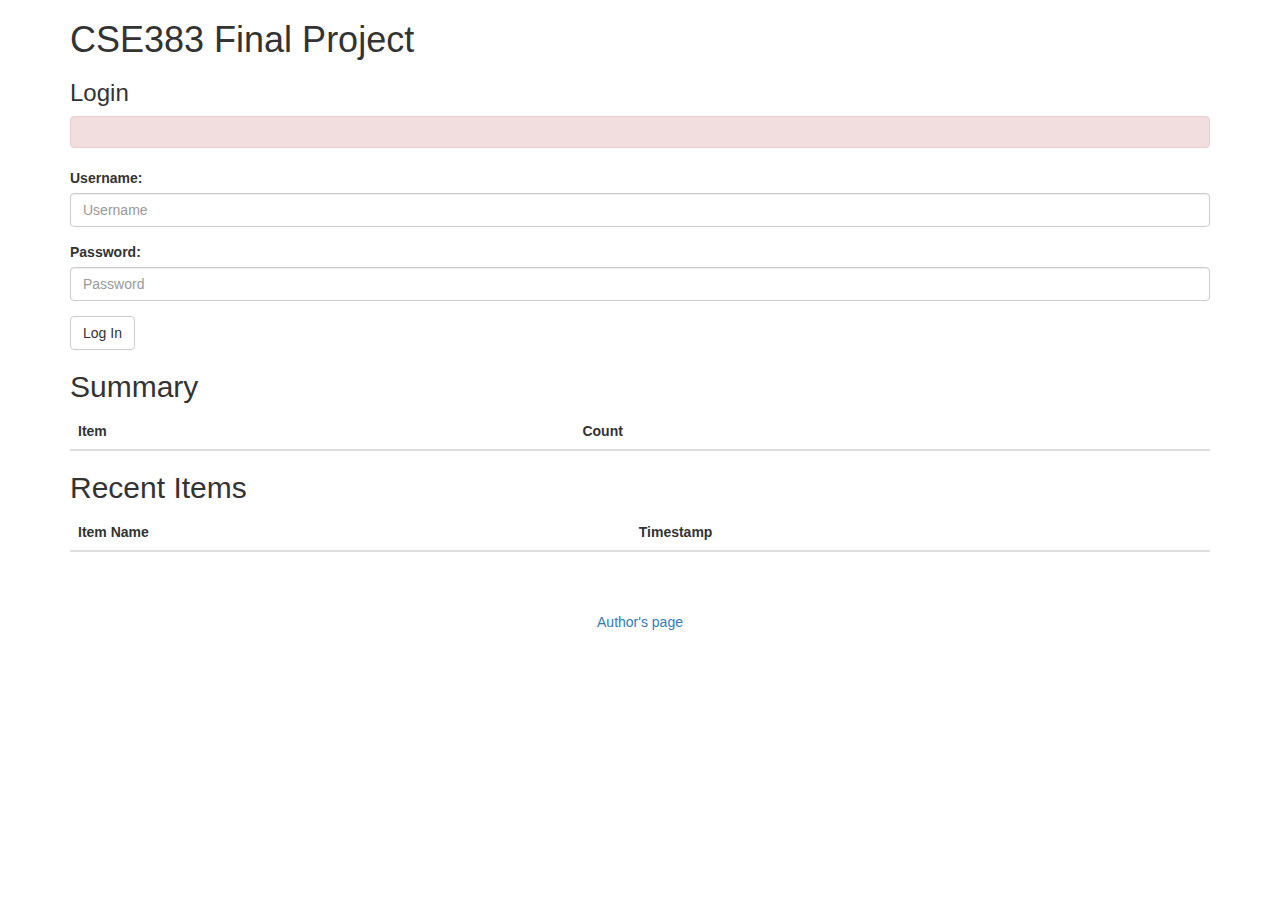
==== application/index.html @ 23978b17 "index and author" ====
<!DOCTYPE html>
<html lang="en">
    <head>
        <meta charset="utf-8">
        <title>CSE383 Final Project - REST API</title>

        <link rel="stylesheet" href="https://maxcdn.bootstrapcdn.com/bootstrap/3.3.7/css/bootstrap.min.css">
        <script src="https://ajax.googleapis.com/ajax/libs/jquery/3.3.1/jquery.min.js"></script>
        <script src="https://maxcdn.bootstrapcdn.com/bootstrap/3.3.7/js/bootstrap.min.js"></script>
        <link rel="stylesheet" href="css/stylesheet.css">
    </head>
    <body>
        <div class="container" id="page-content">
            <div class="heading">
                <h1>CSE383 Final Project</h1>
                <h3 id="login-banner">Login</h3>
            </div>

            <div id="error" class="alert alert-danger">
            </div>

            <form method="POST" id="login-form">
                <div class="form-group">
                    <label for="username">Username: </label>
                    <input class="form-control" id="username" type="text" for="username" name="username" placeholder="Username">
                </div>
                <div class="form-group">
                    <label for="password">Password: </label>
                    <input class="form-control" id="password" type="password" for="password" name="password" placeholder="Password">
                </div>
                <button type="button" class="btn btn-default" onclick="sendLoginCredentials()">Log In</button>
            </form>

            <!-- Content available after logging in -->
            <div id="auth-content">
                <div id="buttons">
                    <!-- Updated with buttons after authentication success -->
                </div>
    
                <div id="diary-content">
                    <h2 class="section-heading">Summary</h2>
                    <table id="diary-items" class="table">
                        <thead id="diary-items-head">
                            <th>Item</th>
                            <th>Count</th>
                        </thead>
                        <tbody id="diary-items-body"></tbody>
                    </table>

                    <h2 class="section-heading">Recent Items</h2>
                    <div id="update-scrollbox">
                        <table id="update-log" class="table">
                            <thead id="update-log-head">
                                <th>Item Name</th>
                                <th>Timestamp</th>
                            </thead>
                            <tbody id="update-log-body"></tbody>
                        </table>
                    </div>
                </div>
            </div> <!-- end of auth content -->
        </div>

        <script src="js/javascript.js"></script>
		<br>
		<br>
		<center> <a href="author.html" target="_blank"> Author's page </a> </center>
    </body>
</html>
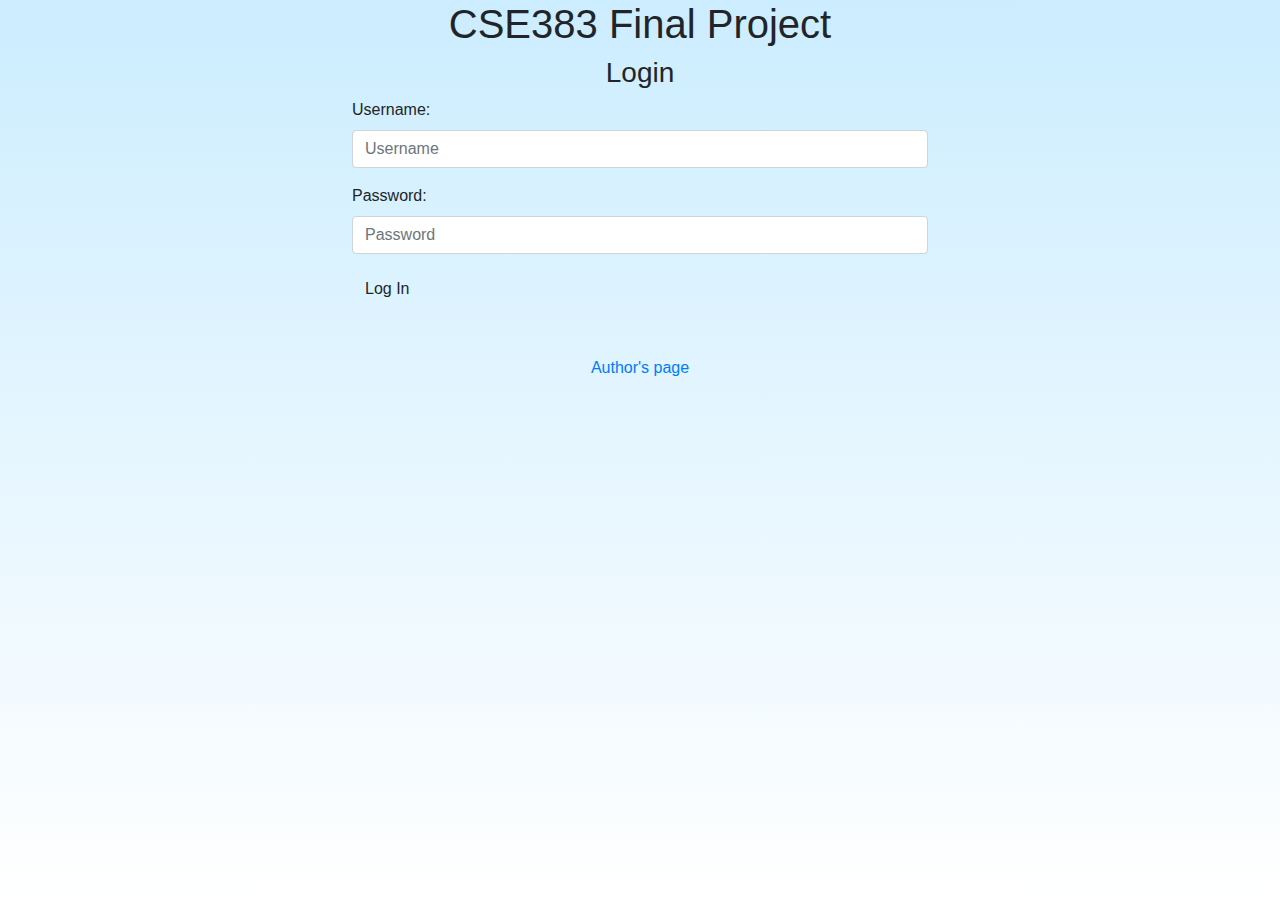
==== commit 414c47dc: "new index file" ====
--- a/application/index.html
+++ b/application/index.html
@@ -4,7 +4,7 @@
         <meta charset="utf-8">
         <title>CSE383 Final Project - REST API</title>
 
-        <link rel="stylesheet" href="https://maxcdn.bootstrapcdn.com/bootstrap/3.3.7/css/bootstrap.min.css">
+        <link rel="stylesheet" href="https://stackpath.bootstrapcdn.com/bootstrap/4.3.1/css/bootstrap.min.css" integrity="sha384-ggOyR0iXCbMQv3Xipma34MD+dH/1fQ784/j6cY/iJTQUOhcWr7x9JvoRxT2MZw1T" crossorigin="anonymous">
         <script src="https://ajax.googleapis.com/ajax/libs/jquery/3.3.1/jquery.min.js"></script>
         <script src="https://maxcdn.bootstrapcdn.com/bootstrap/3.3.7/js/bootstrap.min.js"></script>
         <link rel="stylesheet" href="css/stylesheet.css">
--- a/application/css/stylesheet.css
+++ b/application/css/stylesheet.css
@@ -0,0 +1,59 @@
+body {
+    background: linear-gradient(to bottom, #ccedff 0%, #ffffff 100%);
+    min-height: 100vh;
+    min-width: 100vw;
+}
+
+#page-content {
+    min-width: 75vw;
+}
+
+#login-form {
+    margin-left: auto;
+    margin-right: auto;
+    max-width: 45vw;
+}
+
+/* Error div for incorrect login */
+#error {
+    margin: 2.5rem auto 1.5rem auto;
+    max-width: 45vw;
+    display: none;
+}
+
+.heading {
+    text-align: center;
+}
+
+.section-heading {
+    padding-top: 15px;
+}
+
+#auth-content {
+    display: none;
+}
+
+#buttons {
+    margin-left: auto;
+    margin-right: auto;
+    margin-top: 4rem;
+    text-align: center;
+    width: 70%;
+}
+
+#buttons button {
+    margin: 0 0.5rem;
+}
+
+#diary-content {
+    margin-left: auto;
+    margin-right: auto;
+    width: 70%;
+}
+
+#update-scrollbox {
+    overflow-y: scroll;
+    max-height: 50vh;
+    padding: 0 2rem;
+    margin-bottom: 2rem;
+}
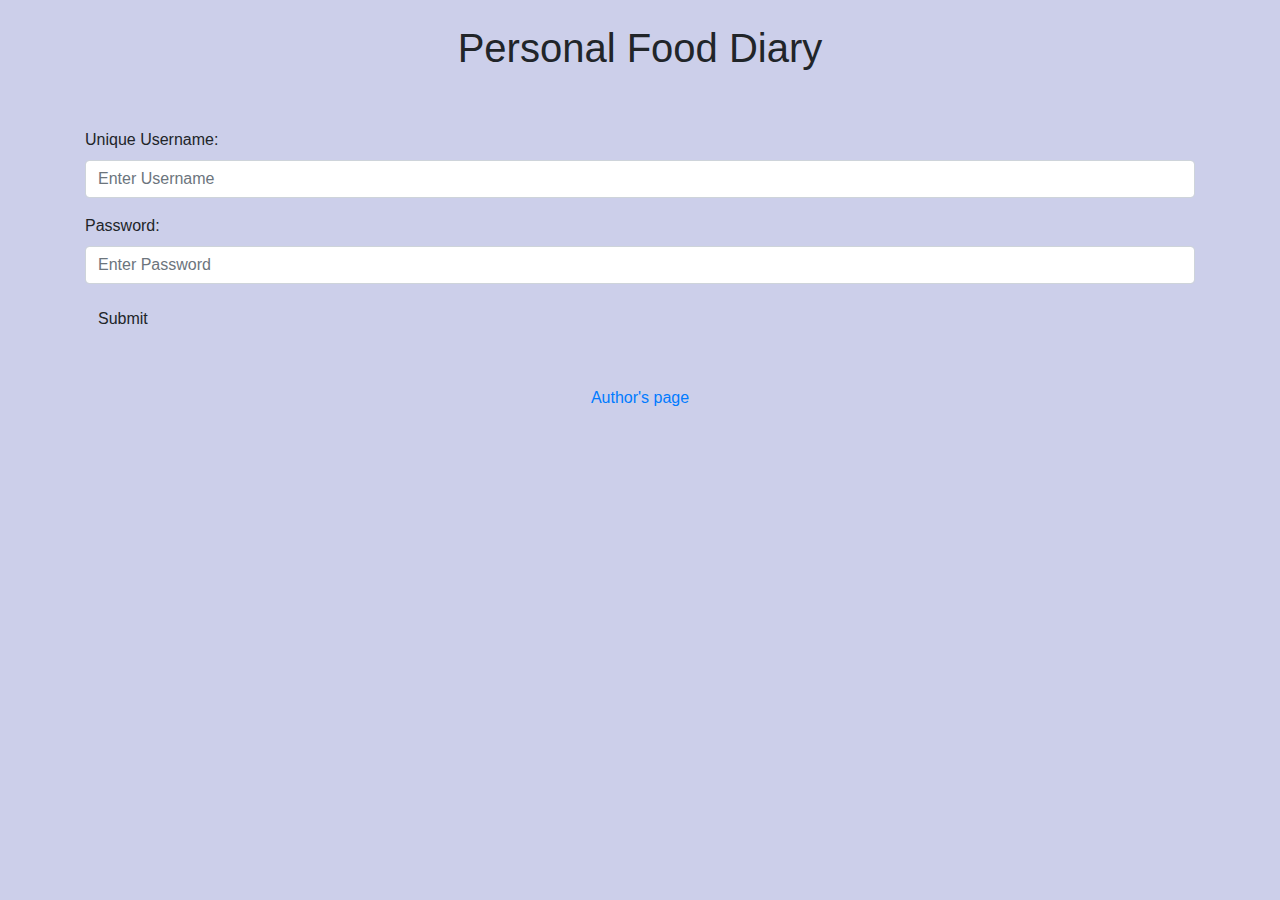
==== commit bc597cec: "index page" ====
--- a/application/index.html
+++ b/application/index.html
@@ -1,69 +1,79 @@
-<!DOCTYPE html>
-<html lang="en">
-    <head>
-        <meta charset="utf-8">
-        <title>CSE383 Final Project - REST API</title>
-
-        <link rel="stylesheet" href="https://stackpath.bootstrapcdn.com/bootstrap/4.3.1/css/bootstrap.min.css" integrity="sha384-ggOyR0iXCbMQv3Xipma34MD+dH/1fQ784/j6cY/iJTQUOhcWr7x9JvoRxT2MZw1T" crossorigin="anonymous">
-        <script src="https://ajax.googleapis.com/ajax/libs/jquery/3.3.1/jquery.min.js"></script>
-        <script src="https://maxcdn.bootstrapcdn.com/bootstrap/3.3.7/js/bootstrap.min.js"></script>
-        <link rel="stylesheet" href="css/stylesheet.css">
-    </head>
-    <body>
-        <div class="container" id="page-content">
-            <div class="heading">
-                <h1>CSE383 Final Project</h1>
-                <h3 id="login-banner">Login</h3>
-            </div>
-
-            <div id="error" class="alert alert-danger">
-            </div>
-
-            <form method="POST" id="login-form">
-                <div class="form-group">
-                    <label for="username">Username: </label>
-                    <input class="form-control" id="username" type="text" for="username" name="username" placeholder="Username">
-                </div>
-                <div class="form-group">
-                    <label for="password">Password: </label>
-                    <input class="form-control" id="password" type="password" for="password" name="password" placeholder="Password">
-                </div>
-                <button type="button" class="btn btn-default" onclick="sendLoginCredentials()">Log In</button>
-            </form>
-
-            <!-- Content available after logging in -->
-            <div id="auth-content">
-                <div id="buttons">
-                    <!-- Updated with buttons after authentication success -->
-                </div>
-    
-                <div id="diary-content">
-                    <h2 class="section-heading">Summary</h2>
-                    <table id="diary-items" class="table">
-                        <thead id="diary-items-head">
-                            <th>Item</th>
-                            <th>Count</th>
-                        </thead>
-                        <tbody id="diary-items-body"></tbody>
-                    </table>
-
-                    <h2 class="section-heading">Recent Items</h2>
-                    <div id="update-scrollbox">
-                        <table id="update-log" class="table">
-                            <thead id="update-log-head">
-                                <th>Item Name</th>
-                                <th>Timestamp</th>
-                            </thead>
-                            <tbody id="update-log-body"></tbody>
-                        </table>
-                    </div>
-                </div>
-            </div> <!-- end of auth content -->
-        </div>
-
-        <script src="js/javascript.js"></script>
-		<br>
-		<br>
-		<center> <a href="author.html" target="_blank"> Author's page </a> </center>
-    </body>
-</html>
+<!DOCTYPE html>
+<html lang="en">
+  <head>
+    <meta charset="utf-8">
+    <meta name="viewport" content="width=device-width, initial-scale=1, shrink-to-fit=no">
+    <link rel="stylesheet" href="https://stackpath.bootstrapcdn.com/bootstrap/4.3.1/css/bootstrap.min.css" integrity="sha384-ggOyR0iXCbMQv3Xipma34MD+dH/1fQ784/j6cY/iJTQUOhcWr7x9JvoRxT2MZw1T" crossorigin="anonymous">
+    <title>383 Final Project</title>
+    <script src="https://ajax.googleapis.com/ajax/libs/jquery/3.3.1/jquery.min.js"></script>
+    <script src="https://maxcdn.bootstrapcdn.com/bootstrap/3.3.7/js/bootstrap.min.js"></script>
+    <link rel="stylesheet" href="css/stylesheet.css">
+  </head>
+  <body>
+    <div class="container" id="page-content">
+      <div class="heading">
+	<br>
+	<h1>Personal Food Diary</h1>
+	<br>
+	<br>
+      </div>
+      <div id="error" class="alert alert-danger">
+      </div>
+      <!-- Login form -->
+      <form method="POST" id="login-form">
+	<div class="form-group">
+	  <label for="user">Unique Username: </label>
+	  <input type="text" class="form-control" id="user" name="user" placeholder="Enter Username">
+	</div>
+	<div class="form-group">
+	  <label for="password">Password: </label>
+	  <input type="password" class="form-control" id="password" name="password" placeholder="Enter Password">
+	</div>
+	<button type="button" class="btn btn-default" onclick="sendLoginCredentials()">Submit</button>
+      </form>
+      <!-- App -->
+      <div id="auth-content">
+	<div id="buttons">
+	<center> Choose a food item below: </center>
+	<br> 
+	  <!-- Updated with buttons after authentication success -->
+	</div>
+	<br>
+	<br>
+	<br>
+	<div id="diary-content"><center>
+	  <h2 class="section-heading">Tracker</h2>
+	<br>
+	<br>
+	  <table id="diary-items" class="table">
+	    <thead id="diary-items-head">
+	      <th>Food Item</th>
+	      <th>Quantity</th>
+	    </thead>
+	</center>
+	    <tbody id="diary-items-body"></tbody>
+	  </table>
+	<center>
+	<br>
+	<br>
+	  <h2 class="section-heading">History</h2>
+	<br>
+	<br>
+	  <div id="update-scrollbox">
+	    <table id="update-log" class="table">
+	      <thead id="update-log-head">
+		<th>Item Name</th>
+		<th>Timestamp</th>
+	      </thead></center>
+	      <tbody id="update-log-body"></tbody>
+	    </table>
+	  </div>
+	</div>
+      </div>
+    </div>
+    <br>
+    <br>
+    <center> <a href="author.html" target="_blank"> Author's page </a> </center>
+    <script src="js/javascript.js"></script>
+  </body>
+</html>
--- a/application/css/stylesheet.css
+++ b/application/css/stylesheet.css
@@ -1,23 +1,18 @@
 body {
-    background: linear-gradient(to bottom, #ccedff 0%, #ffffff 100%);
-    min-height: 100vh;
-    min-width: 100vw;
+    background: rgb(204, 207, 234);
 }
 
-#page-content {
+/*#page-content {
     min-width: 75vw;
-}
+}*/
 
-#login-form {
+/*#login-form {
     margin-left: auto;
     margin-right: auto;
     max-width: 45vw;
-}
+}*/
 
-/* Error div for incorrect login */
 #error {
-    margin: 2.5rem auto 1.5rem auto;
-    max-width: 45vw;
     display: none;
 }
 
@@ -25,9 +20,9 @@
     text-align: center;
 }
 
-.section-heading {
+/*.section-heading {
     padding-top: 15px;
-}
+}*/
 
 #auth-content {
     display: none;
@@ -36,24 +31,16 @@
 #buttons {
     margin-left: auto;
     margin-right: auto;
-    margin-top: 4rem;
     text-align: center;
-    width: 70%;
+    width: 100%;
 }
 
 #buttons button {
-    margin: 0 0.5rem;
+/*
+    margin: 0 0.5rem;*/
 }
 
-#diary-content {
-    margin-left: auto;
-    margin-right: auto;
-    width: 70%;
-}
 
 #update-scrollbox {
     overflow-y: scroll;
-    max-height: 50vh;
-    padding: 0 2rem;
-    margin-bottom: 2rem;
 }
